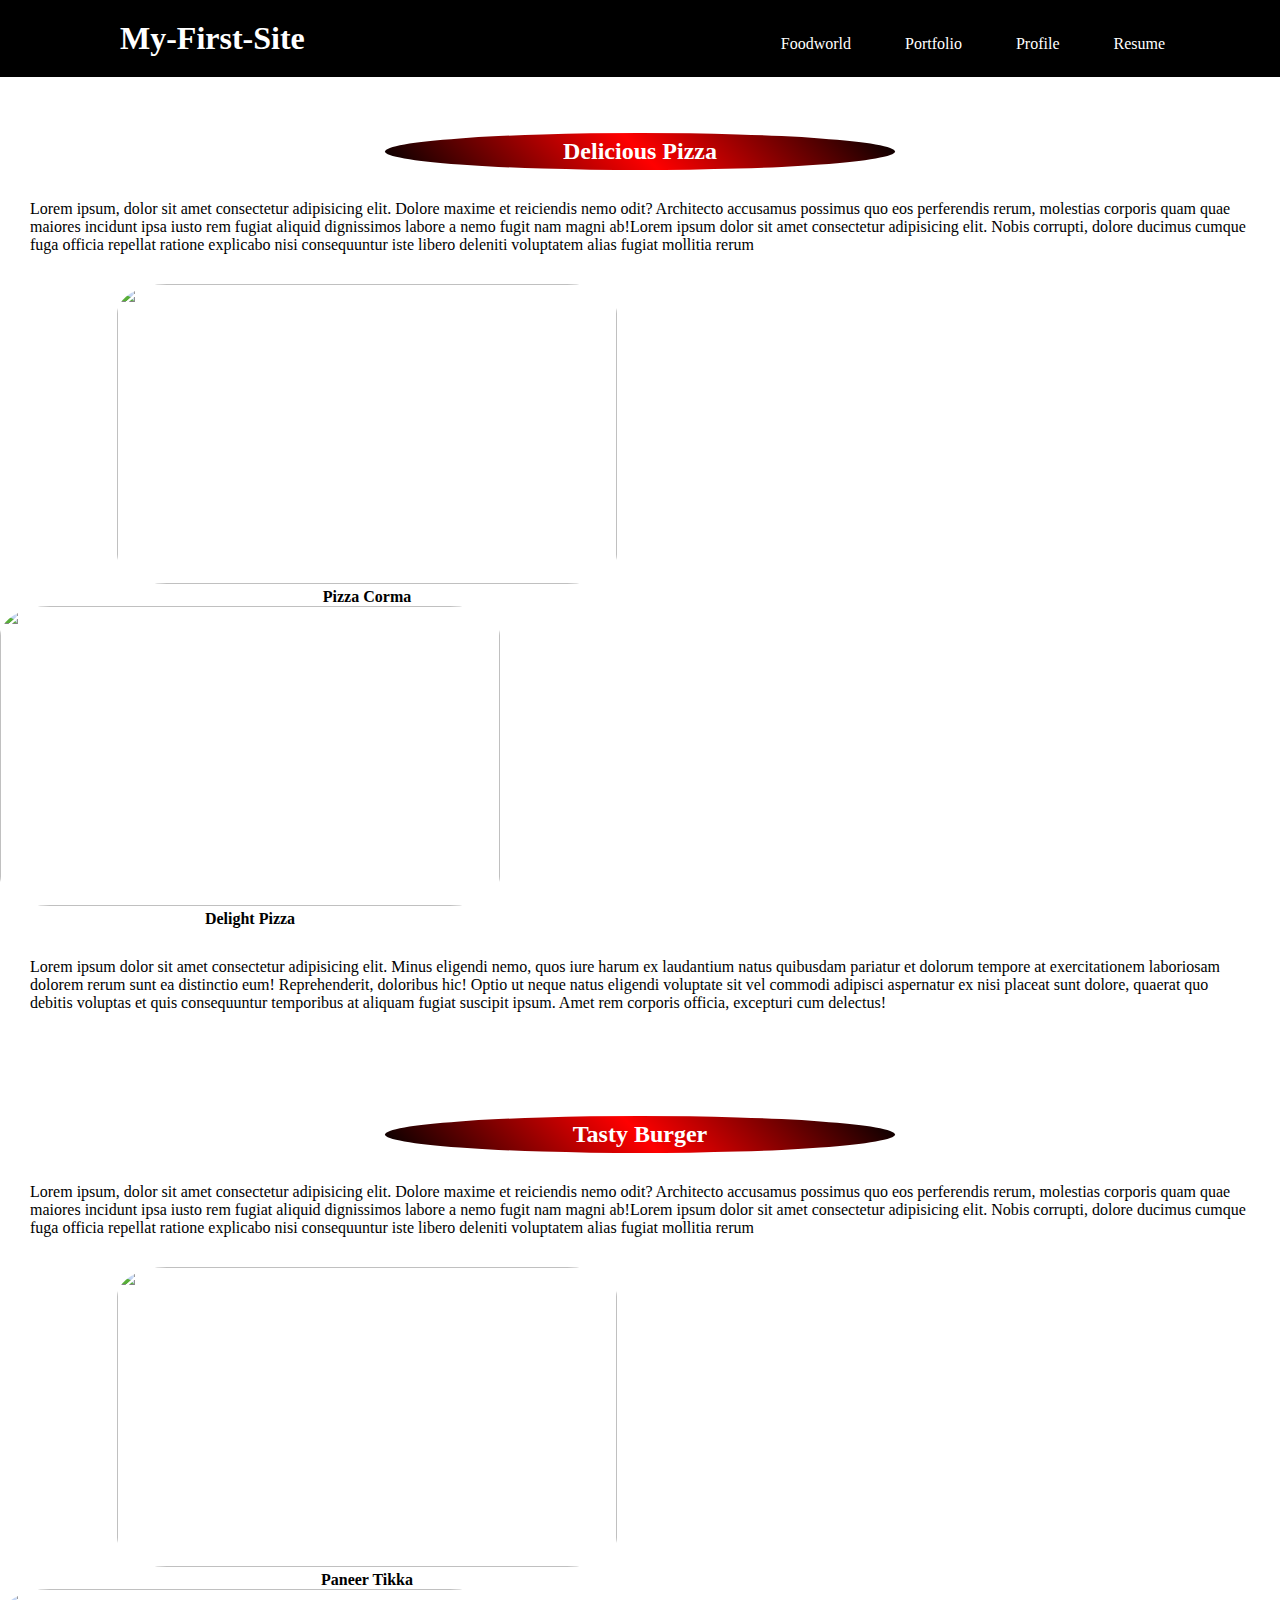
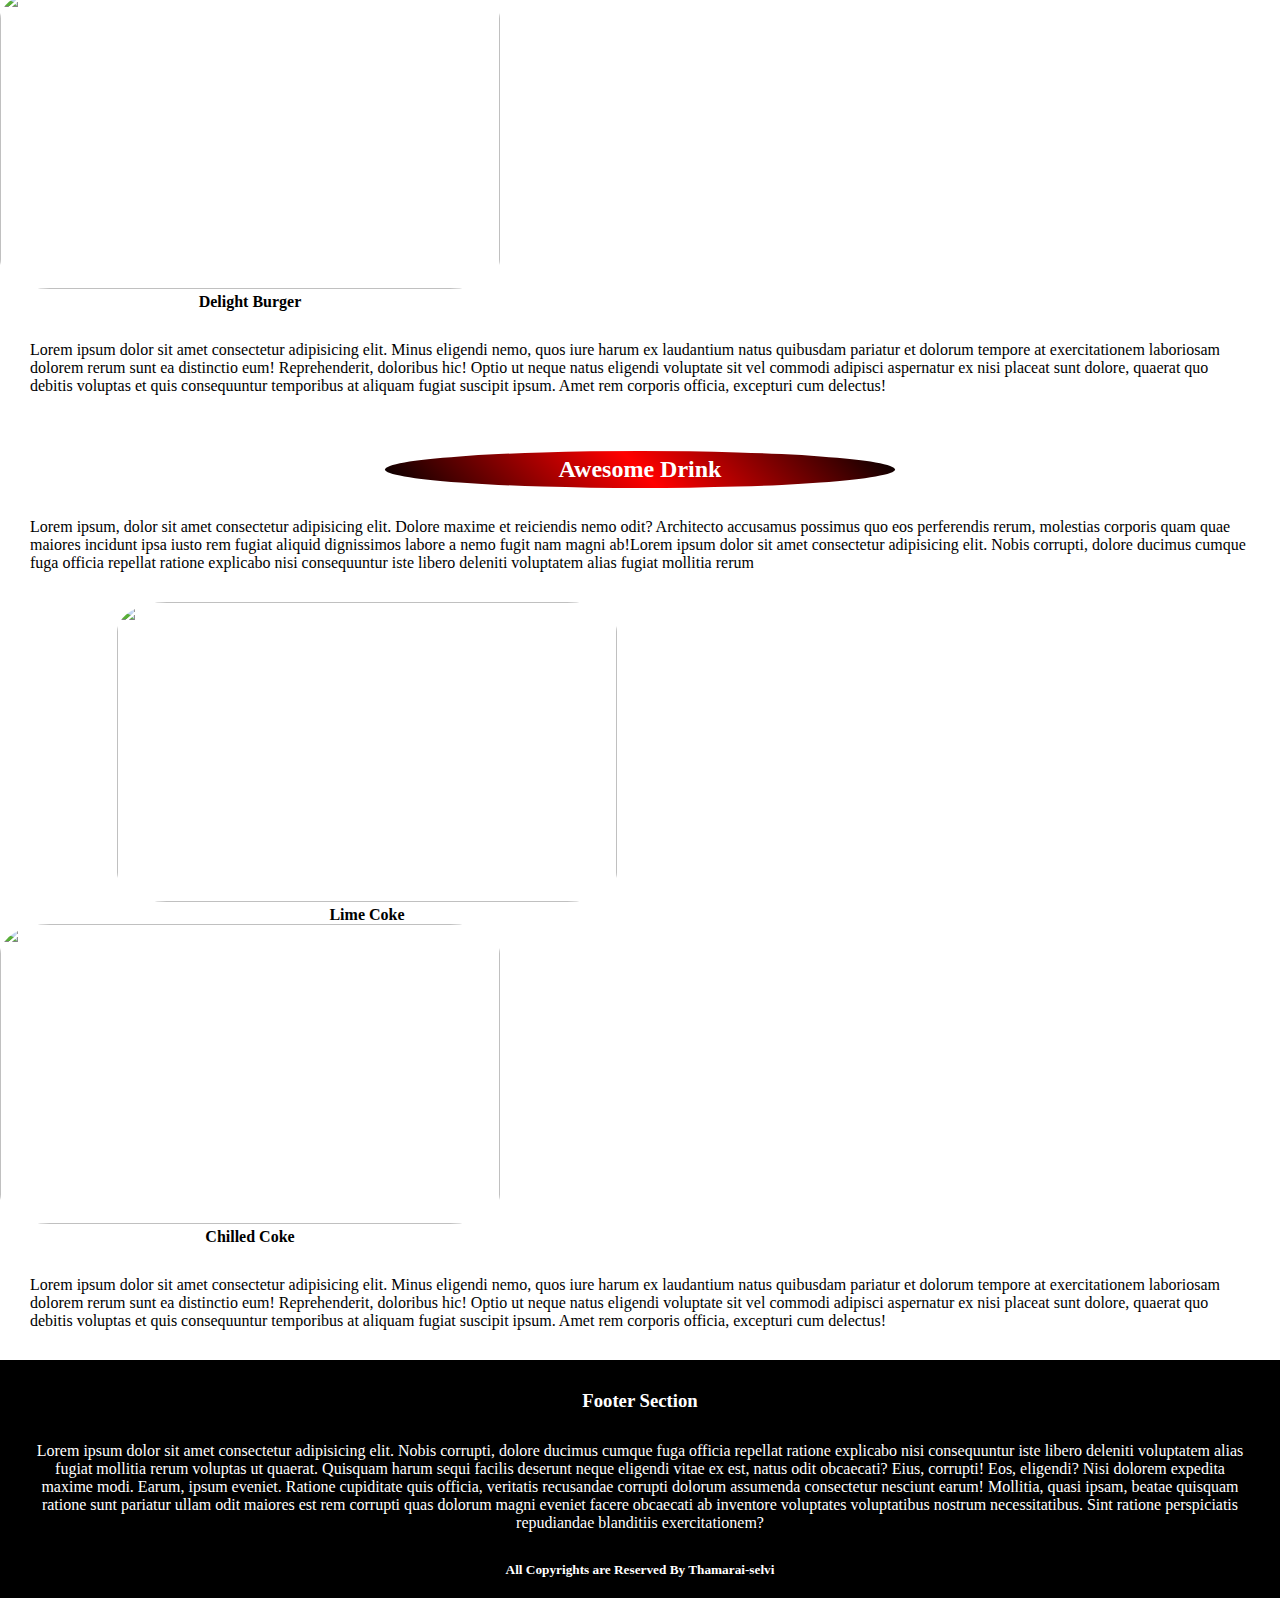
==== index.html @ 5b7304d4 "modified title" ====
<!DOCTYPE html>
<html>
<head>

    <title>Pizza website</title>

    <link rel="stylesheet" href="style.css">
</head>

<body class="home">
    <nav>
        <div class="menu">
            <h1>My-First-Site</h1>
            <ul>
                <a href="index.html">
                    <li>Foodworld</li>
                </a>
                <a href="portfolio.html">
                    <li>Portfolio</li>
                </a>
                <a href="profie.html">
                    <li>Profile</li>
                </a>
                <a href="Resume.html">
                    <li>Resume</li>
                </a>
            </ul>
        </div>
    </nav>
    <div class="pizza">
        <h2>Delicious Pizza</h2>
        <p>
            Lorem ipsum, dolor sit amet consectetur adipisicing elit. Dolore maxime et reiciendis
            nemo odit? Architecto accusamus possimus quo eos perferendis rerum,
            molestias corporis quam quae maiores incidunt ipsa iusto rem fugiat aliquid dignissimos labore a nemo fugit
            nam magni
            ab!Lorem ipsum dolor sit amet consectetur adipisicing elit. Nobis corrupti, dolore ducimus cumque
            fuga officia repellat ratione explicabo nisi
            consequuntur iste libero deleniti voluptatem alias fugiat mollitia rerum
        </p>
        <div class="image1">
            <div>
                <img src="https://upload.wikimedia.org/wikipedia/commons/9/91/Pizza-3007395.jpg" height="300"
                    width="500" style="border-radius: 10%;" />
                <h4>Pizza Corma</h4>
            </div>
            <div class="img2">
                <img src="https://img.freepik.com/free-photo/freshly-italian-pizza-with-mozzarella-cheese-slice-generative-ai_188544-12347.jpg"
                    height="300" width="500" style="border-radius: 10%;" />
                <h4>Delight Pizza
                </h4>

            </div>

        </div>
        <div class="phar">
            <p>Lorem ipsum dolor sit amet consectetur adipisicing elit. Minus eligendi nemo, quos iure harum ex
                laudantium natus quibusdam pariatur et dolorum tempore at exercitationem laboriosam dolorem rerum sunt
                ea distinctio eum! Reprehenderit, doloribus hic! Optio ut neque natus eligendi voluptate sit vel commodi
                adipisci aspernatur ex nisi placeat sunt dolore, quaerat quo debitis voluptas et quis consequuntur
                temporibus at aliquam fugiat suscipit ipsum. Amet rem corporis officia, excepturi cum delectus!</p>
        </div>

        <div class="Burger">
            <h2>Tasty Burger</h2>
            <p>
                Lorem ipsum, dolor sit amet consectetur adipisicing elit. Dolore maxime et reiciendis
                nemo odit? Architecto accusamus possimus quo eos perferendis rerum,
                molestias corporis quam quae maiores incidunt ipsa iusto rem fugiat aliquid dignissimos labore a nemo
                fugit nam magni
                ab!Lorem ipsum dolor sit amet consectetur adipisicing elit. Nobis corrupti, dolore ducimus cumque
                fuga officia repellat ratione explicabo nisi
                consequuntur iste libero deleniti voluptatem alias fugiat mollitia rerum
            </p>
            <div class="image1">
                <div>
                    <img src="https://pipingpotcurry.com/wp-content/uploads/2022/09/Hariyali-Green-Paneer-Tikka-Piping-Pot-Curry.jpg"
                        height="300" width="500" style="border-radius: 10%;" />
                    <h4>Paneer Tikka</h4>
                </div>
                <div class="img2">
                    <img src="https://img.freepik.com/premium-photo/burger-sandwich-with-smokey-background_234209-667.jpg"
                        height="300" width="500" style="border-radius: 10%;" />
                    <h4>Delight Burger
                    </h4>
                </div>

                <p>Lorem ipsum dolor sit amet consectetur adipisicing elit. Minus eligendi nemo, quos iure harum ex
                    laudantium natus quibusdam pariatur et dolorum tempore at exercitationem laboriosam dolorem rerum
                    sunt ea distinctio eum! Reprehenderit, doloribus hic! Optio ut neque natus eligendi voluptate sit
                    vel commodi adipisci aspernatur ex nisi placeat sunt dolore, quaerat quo debitis voluptas et quis
                    consequuntur temporibus at aliquam fugiat suscipit ipsum. Amet rem corporis officia, excepturi cum
                    delectus!</p>



            </div>

        </div>
        <div class="drink">
            <h2>Awesome Drink</h2>
            <p>
                Lorem ipsum, dolor sit amet consectetur adipisicing elit. Dolore maxime et reiciendis
                nemo odit? Architecto accusamus possimus quo eos perferendis rerum,
                molestias corporis quam quae maiores incidunt ipsa iusto rem fugiat aliquid dignissimos labore a nemo
                fugit nam magni
                ab!Lorem ipsum dolor sit amet consectetur adipisicing elit. Nobis corrupti, dolore ducimus cumque
                fuga officia repellat ratione explicabo nisi
                consequuntur iste libero deleniti voluptatem alias fugiat mollitia rerum
            </p>
            <div class="image1">
                <div>
                    <img src="https://www.artofdrink.com/wp-content/uploads/2016/02/rum-coke-coca-cola-cuba-libre.jpg"
                        height="300" width="500" style="border-radius: 10%;" />
                    <h4>Lime Coke</h4>
                </div>
                <div class="img2">
                    <img src="https://imageio.forbes.com/specials-images/imageserve/5e5899b2765d4500072d6220/Can-of-Coca-Cola-on-ice/960x0.jpg?format=jpg&width=960"
                        height="300" width="500" style="border-radius: 10%;" />
                    <h4>Chilled Coke
                    </h4>

                </div>
                <p>Lorem ipsum dolor sit amet consectetur adipisicing elit. Minus eligendi nemo, quos iure harum ex
                    laudantium natus quibusdam pariatur et dolorum tempore at exercitationem laboriosam dolorem rerum
                    sunt ea distinctio eum! Reprehenderit, doloribus hic! Optio ut neque natus eligendi voluptate sit
                    vel commodi adipisci aspernatur ex nisi placeat sunt dolore, quaerat quo debitis voluptas et quis
                    consequuntur temporibus at aliquam fugiat suscipit ipsum. Amet rem corporis officia, excepturi cum
                    delectus!</p>


            </div>
        </div>
        <footer class="footer">

            <h3>Footer Section</h3>
            <p>Lorem ipsum dolor sit amet consectetur adipisicing elit. Nobis corrupti, dolore ducimus cumque fuga
                officia repellat ratione explicabo nisi consequuntur iste libero deleniti voluptatem alias fugiat
                mollitia rerum voluptas ut quaerat. Quisquam harum sequi facilis deserunt neque eligendi vitae ex est,
                natus odit obcaecati? Eius, corrupti! Eos, eligendi? Nisi dolorem expedita maxime modi. Earum, ipsum
                eveniet. Ratione cupiditate quis officia, veritatis recusandae corrupti dolorum assumenda consectetur
                nesciunt earum! Mollitia, quasi ipsam, beatae quisquam ratione sunt pariatur ullam odit maiores est rem
                corrupti quas dolorum magni eveniet facere obcaecati ab inventore voluptates voluptatibus nostrum
                necessitatibus. Sint ratione perspiciatis repudiandae blanditiis exercitationem?</p>
            <h5>All Copyrights are Reserved By Thamarai-selvi</h5>

        </footer>

    </div>
</body>

</html>
---- style.css ----
* {
  margin: 0;
}
a {
  text-decoration: none;
  color: white;
}
nav {
  background-color: black;
  color: white;
  padding: 20px;
}
.menu h1,
.menu li,
.menu ul {
  display: inline;
}
.menu ul {
  margin-left: 30%;
}
.menu ul,
.menu li {
  padding-left: 50px;
}
nav h1 {
  font-size: 2rem;
  font-weight: bold;
  padding-left: 100px;
  text-align: center;
}
.home h2 {
  color: white;
  background: linear-gradient(45deg, black, red, black);
  width: 500px;
  border-radius: 50%;
  text-align: center;
  padding: 5px;
  margin: auto;
  margin-top: 56px;
}
.pizza p {
  margin-top: 6px;
  margin: 30px;
}

.image1 h4 {
  margin: 0;
  text-align: center;
}
.image1 {
  padding-left: 117px;
}

.image1 div {
  display: inline-block;
  height: 100;
  width: 100;
  padding-right: 90px;
}
.img2 div {
  text-align: right;
}
.phar {
  margin: 20px;
  margin-top: -50px;
}
div {
  display: inline;
}
.footer {
  padding-top: 30px;
  width: 100%;
  text-align: center;
  color: white;
  background-color: black;
  padding-bottom: 20px;

}
.table2 {
  margin-top: -200px;
}
.main {
  padding: 50px;
  margin: 50;
  display: block !important;
}
#card {
  padding: 15px;
  width: 270px;
  height: 400px;
  text-align: center;
  border-radius: 20px;
  margin: 50px auto;
  box-shadow: 0 0 10px black;
  display: block !important;
}
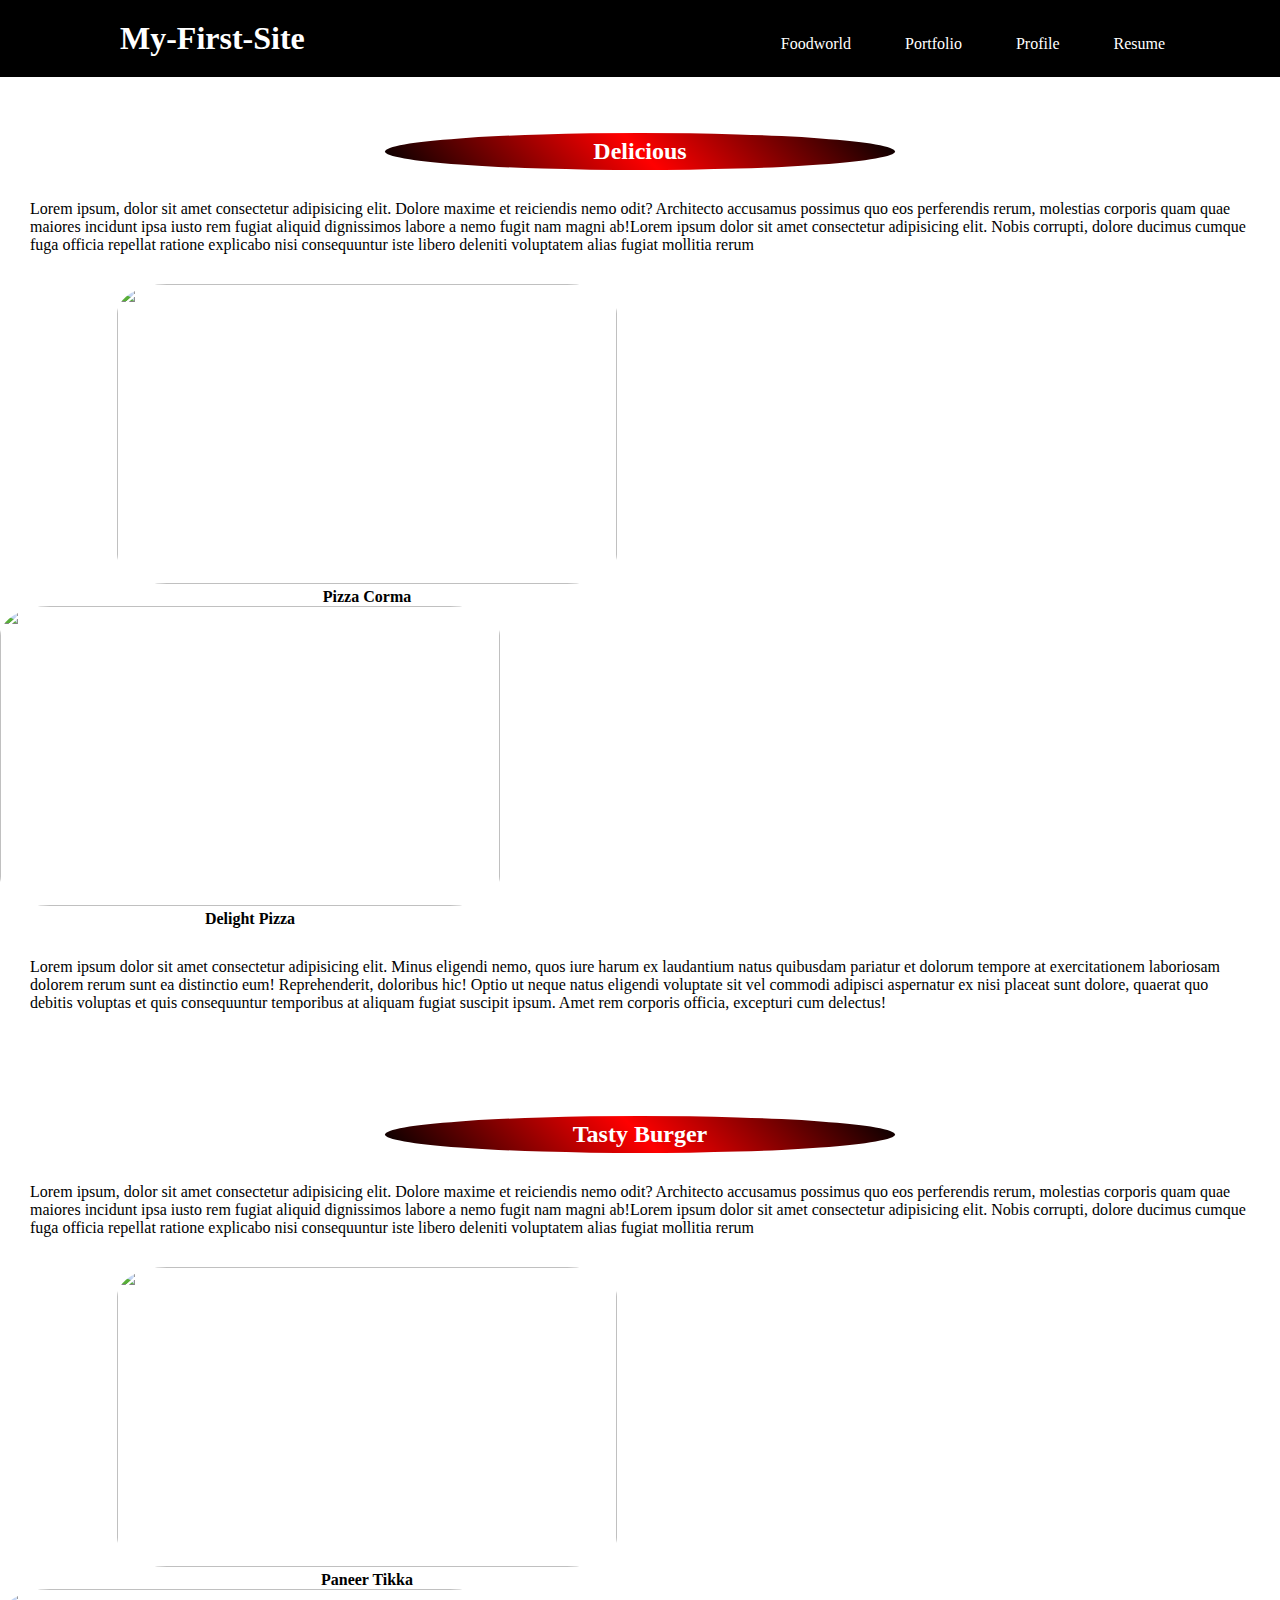
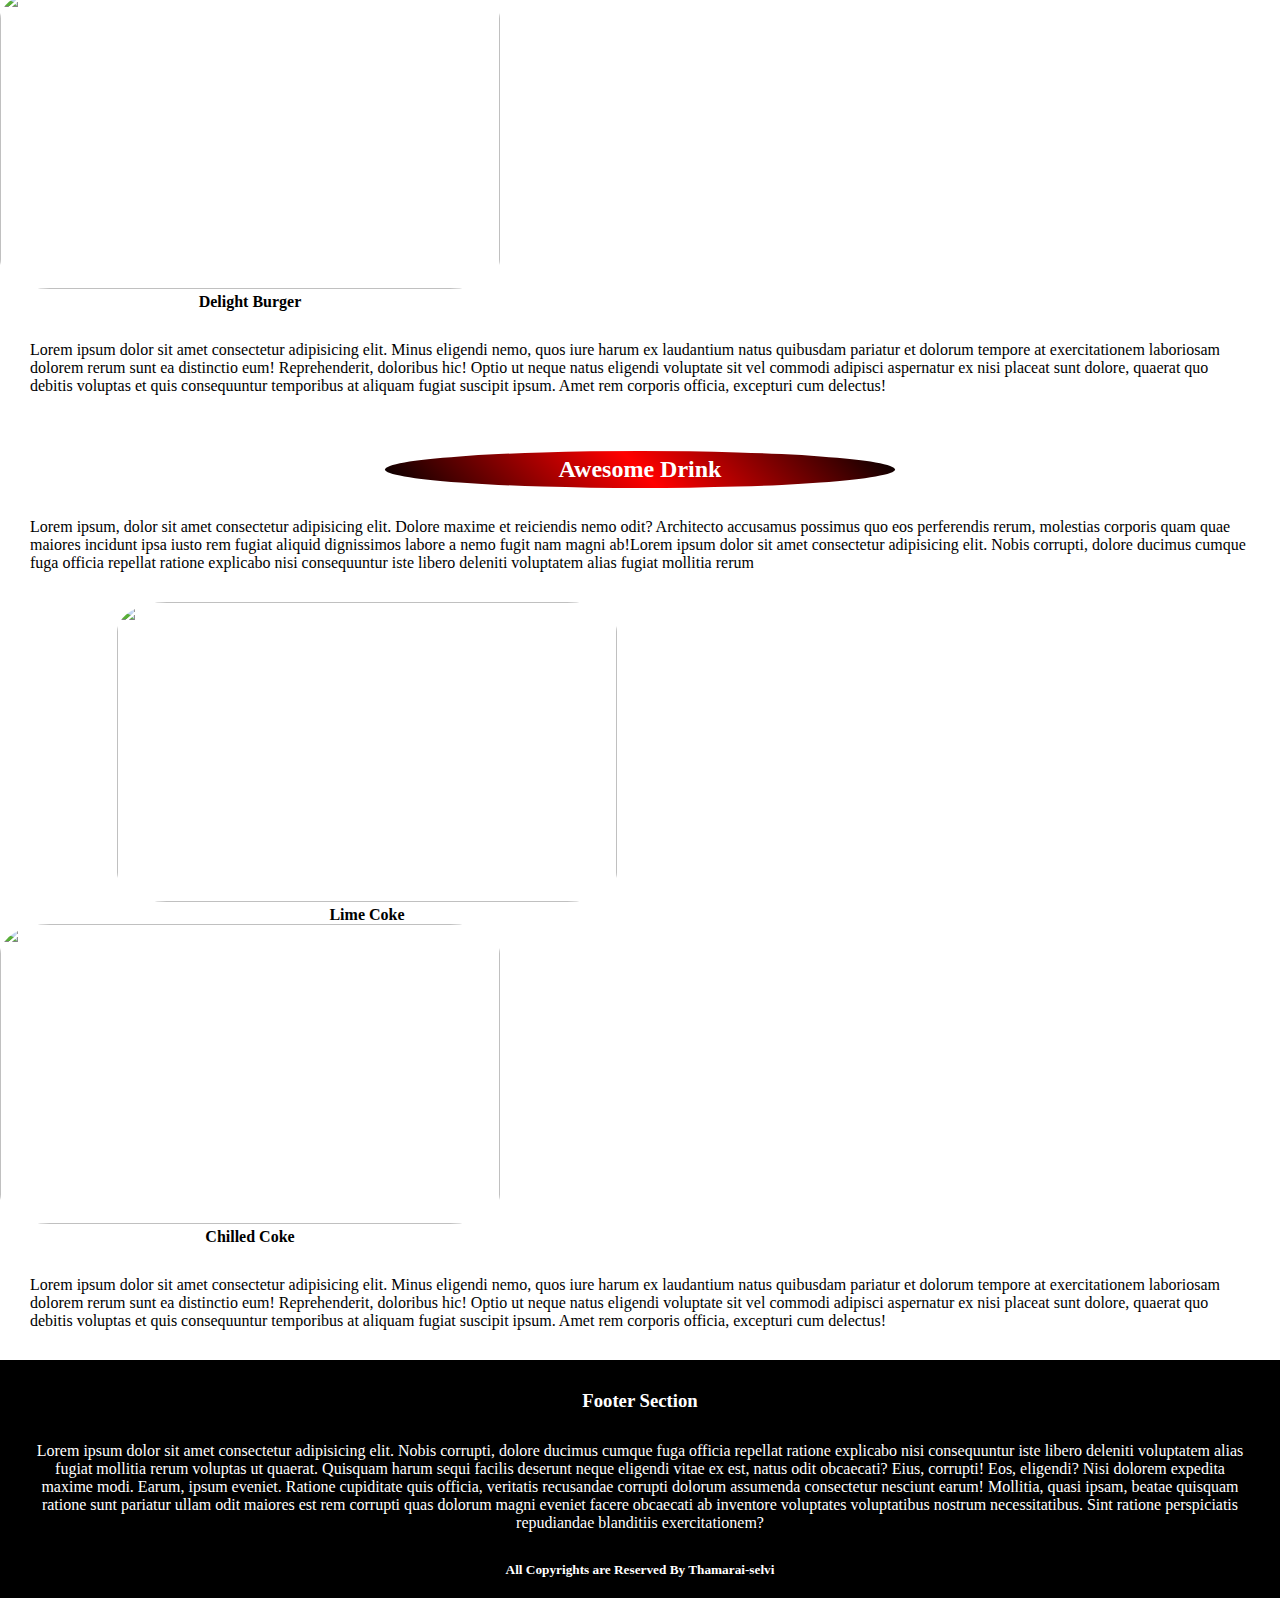
==== commit 9acaea4b: "Merge aa6cb4ea21661f6714487c78b3747628cdc6d328 into 15704ced281d9a3498f197234dc1179e624d713b" ====
--- a/index.html
+++ b/index.html
@@ -2,7 +2,7 @@
 <html>
 <head>
 
-    <title>Pizza website</title>
+    <title>Pizza Shop</title>
 
     <link rel="stylesheet" href="style.css">
 </head>
@@ -28,7 +28,7 @@
         </div>
     </nav>
     <div class="pizza">
-        <h2>Delicious Pizza</h2>
+        <h2>Delicious</h2>
         <p>
             Lorem ipsum, dolor sit amet consectetur adipisicing elit. Dolore maxime et reiciendis
             nemo odit? Architecto accusamus possimus quo eos perferendis rerum,
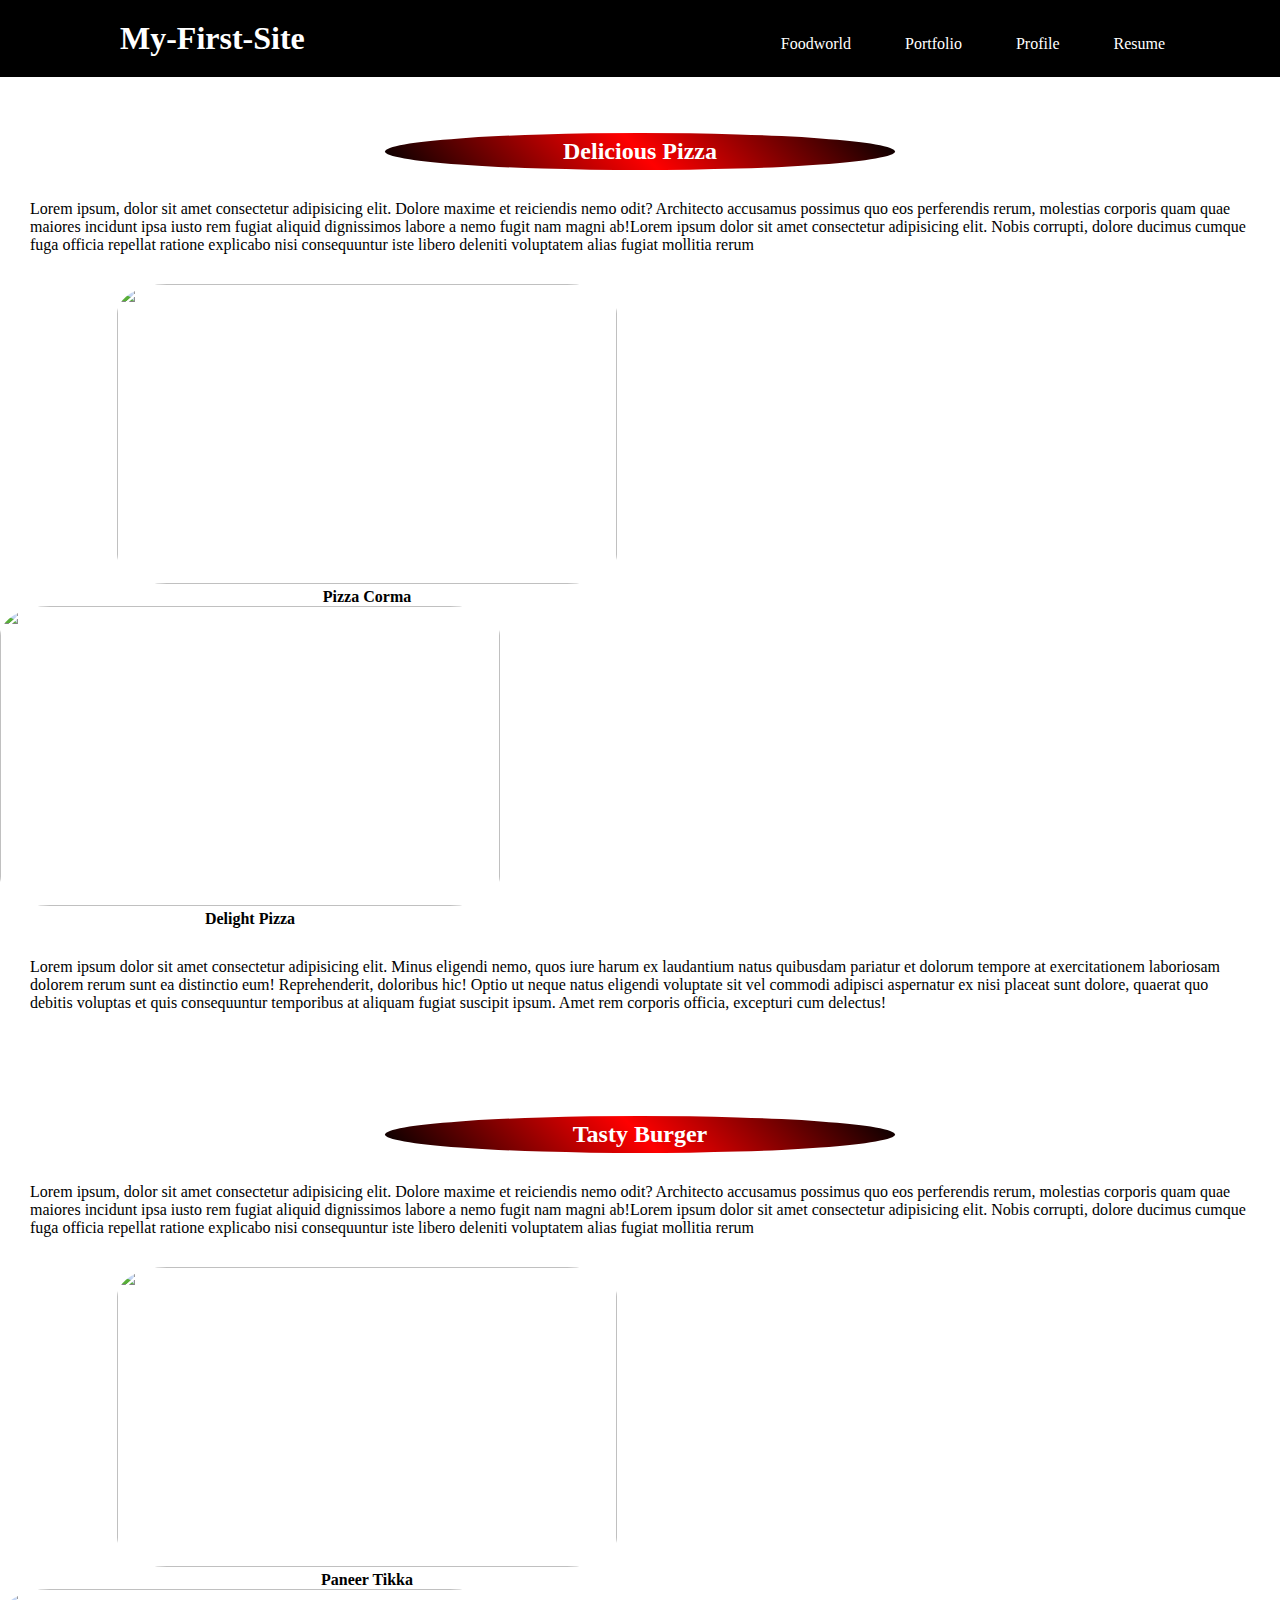
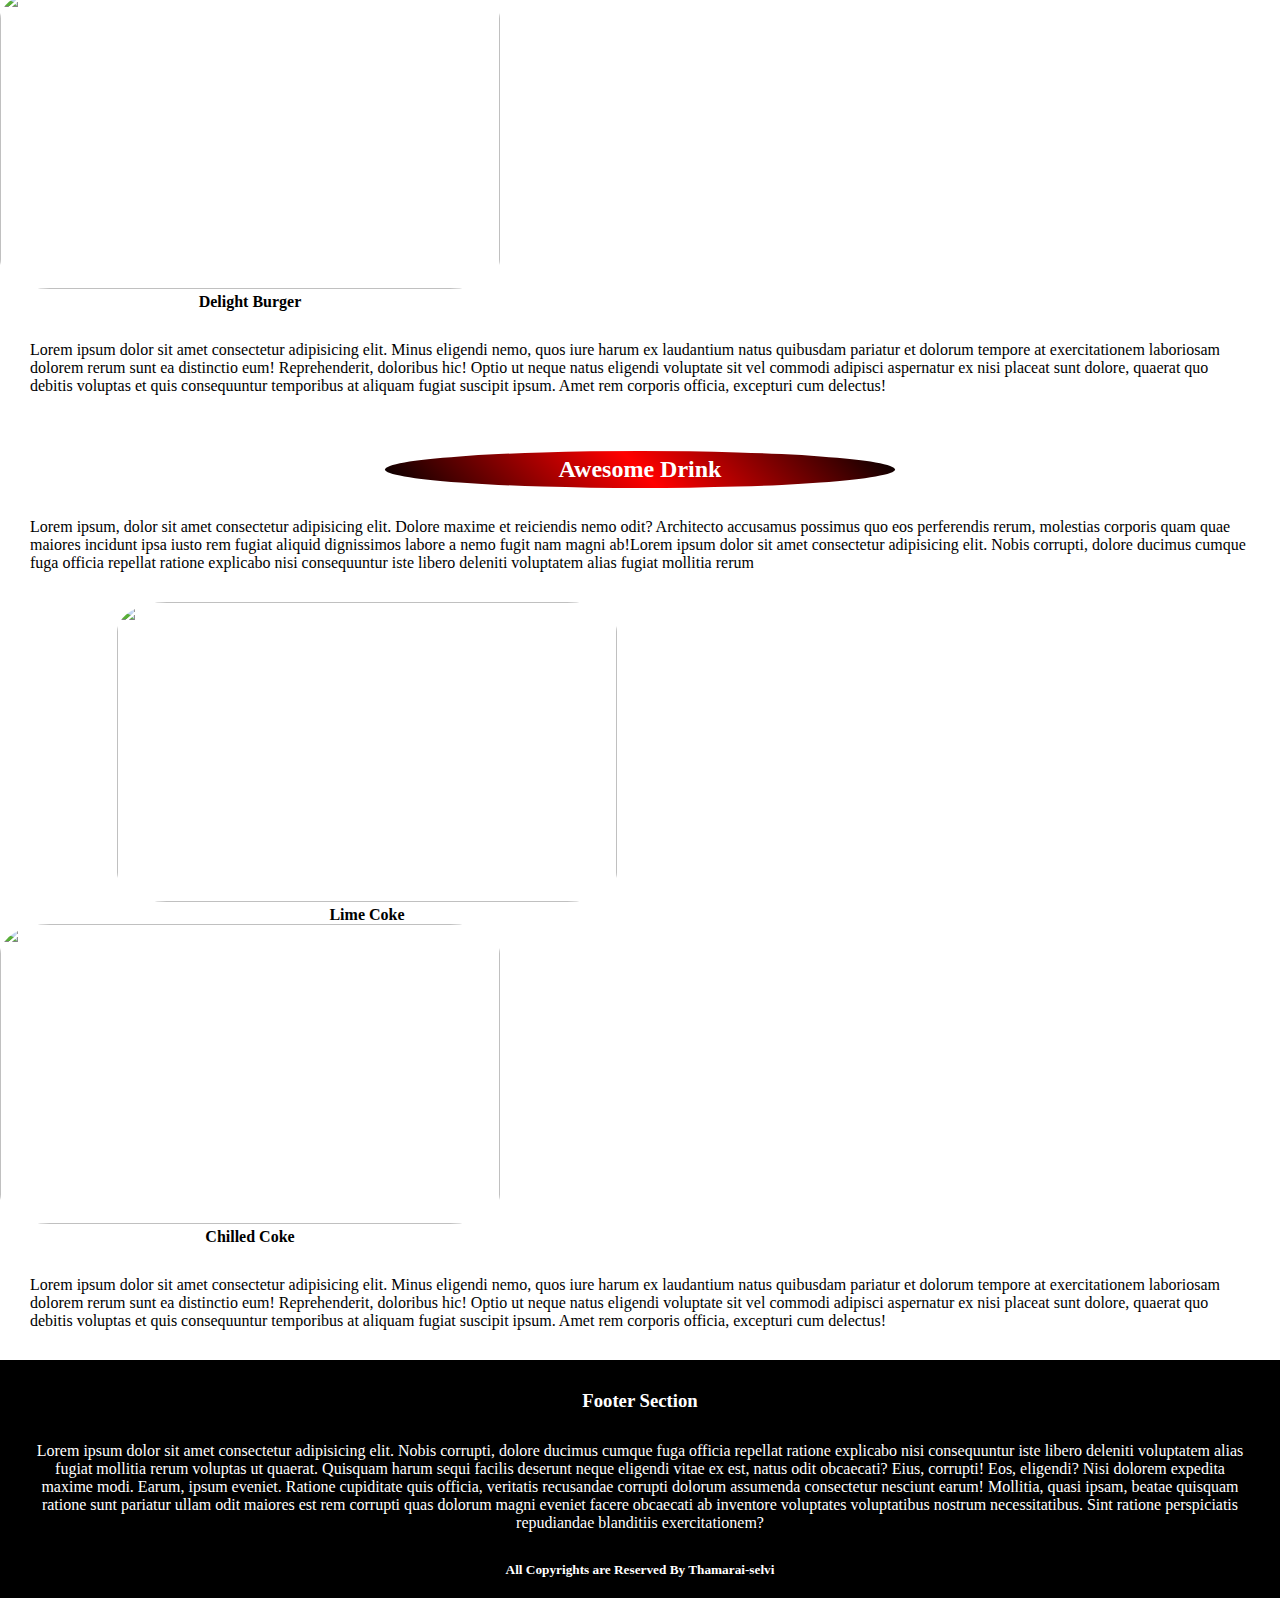
==== commit 624ce770: "title_name" ====
--- a/index.html
+++ b/index.html
@@ -2,7 +2,7 @@
 <html>
 <head>
 
-    <title>Pizza Shop</title>
+    <title>Pizza Hut</title>
 
     <link rel="stylesheet" href="style.css">
 </head>
@@ -28,7 +28,7 @@
         </div>
     </nav>
     <div class="pizza">
-        <h2>Delicious</h2>
+        <h2>Delicious Pizza</h2>
         <p>
             Lorem ipsum, dolor sit amet consectetur adipisicing elit. Dolore maxime et reiciendis
             nemo odit? Architecto accusamus possimus quo eos perferendis rerum,
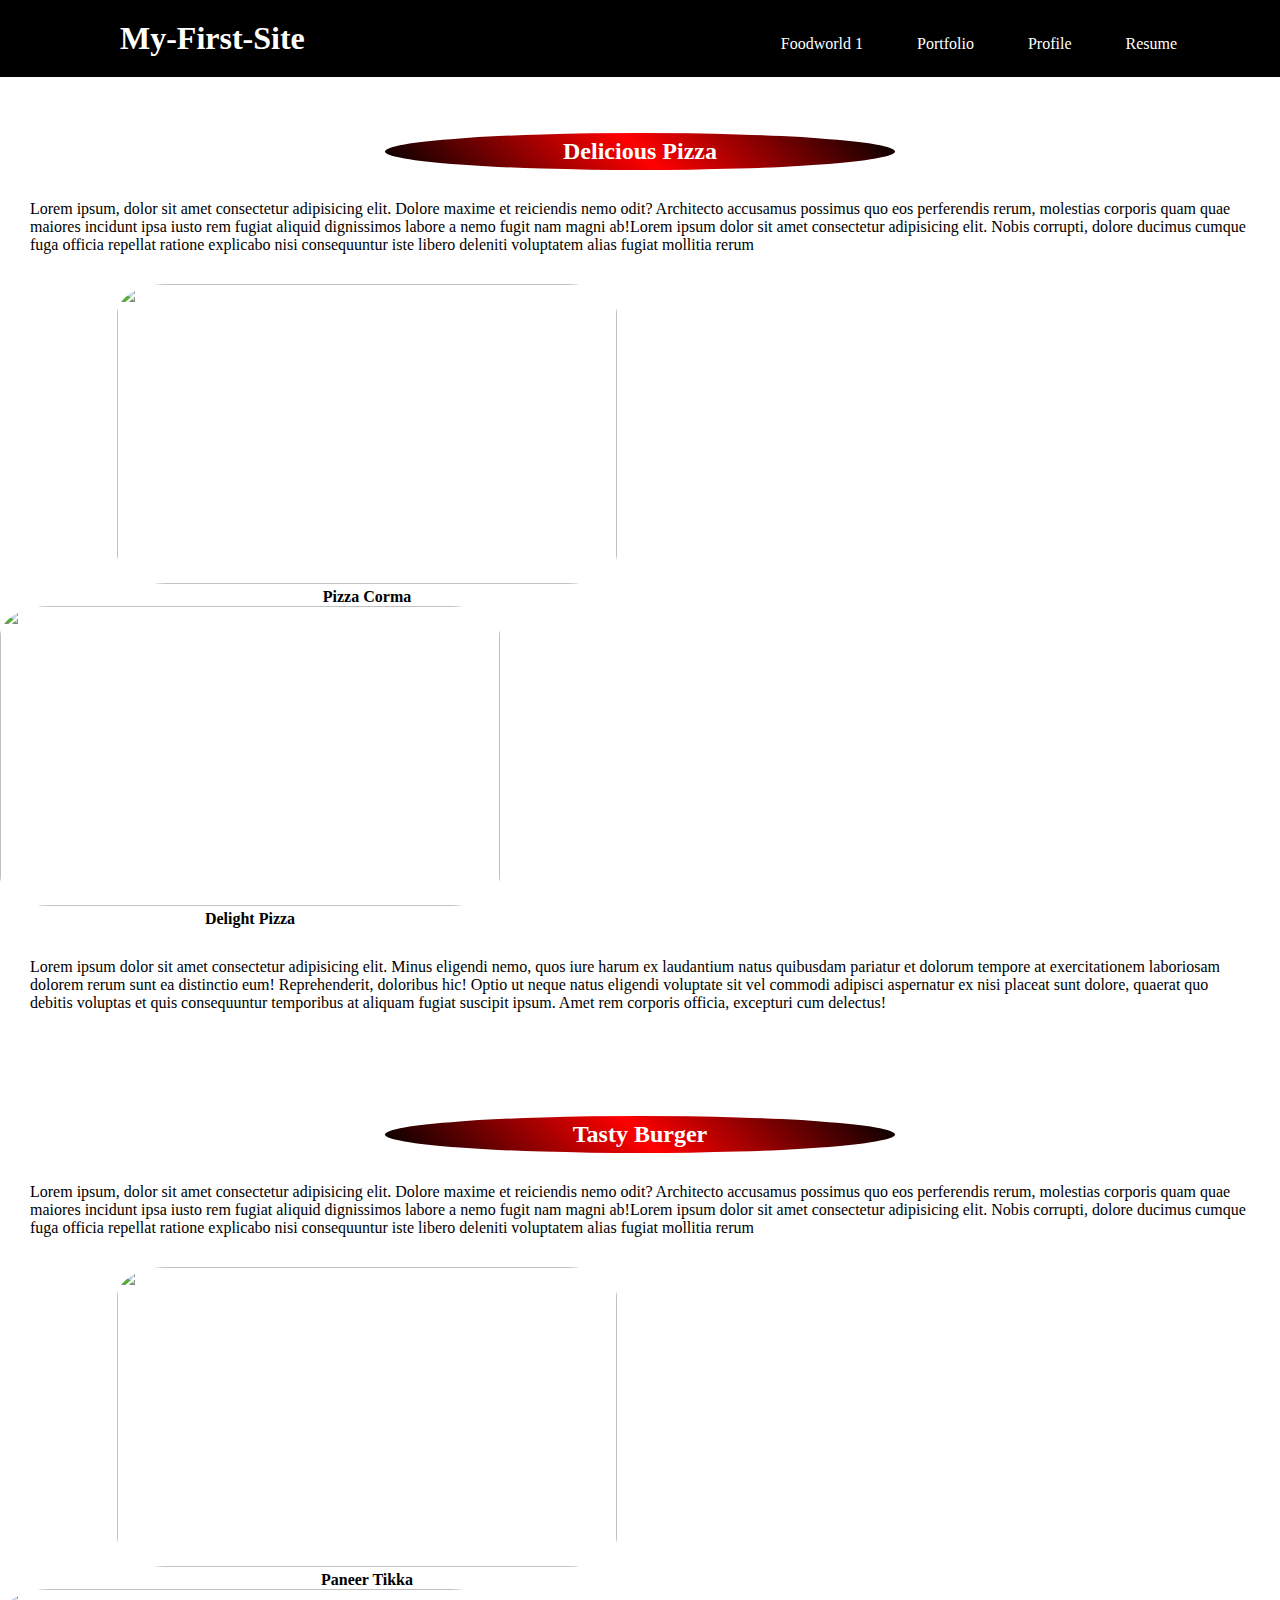
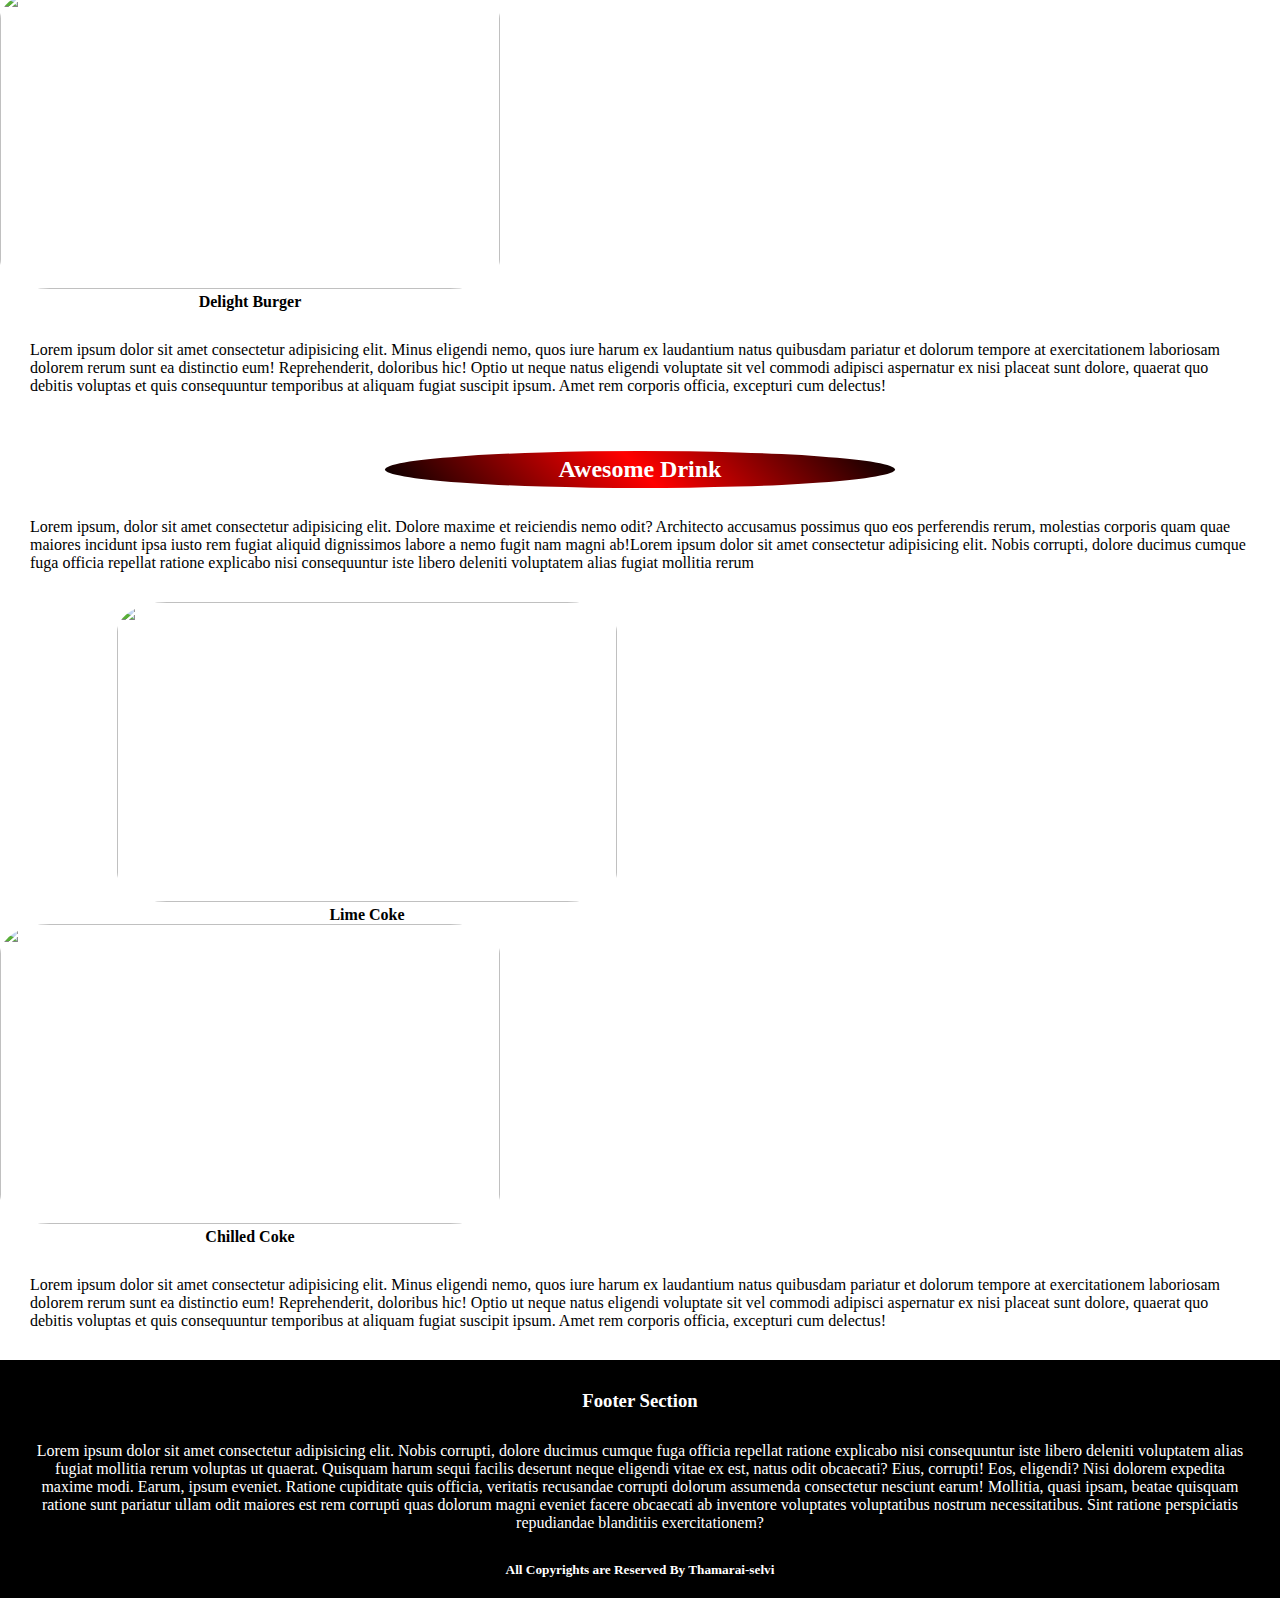
==== commit 30471a1e: "Merge e745a818ece371009ad3263752684c492aa4ea71 into d61c8fb3e216af9353c89c6f09d72923515c2094" ====
--- a/index.html
+++ b/index.html
@@ -2,7 +2,7 @@
 <html>
 <head>
 
-    <title>Pizza Hut</title>
+    <title>Pizza Shop</title>
 
     <link rel="stylesheet" href="style.css">
 </head>
@@ -13,7 +13,7 @@
             <h1>My-First-Site</h1>
             <ul>
                 <a href="index.html">
-                    <li>Foodworld</li>
+                    <li>Foodworld 1</li>
                 </a>
                 <a href="portfolio.html">
                     <li>Portfolio</li>
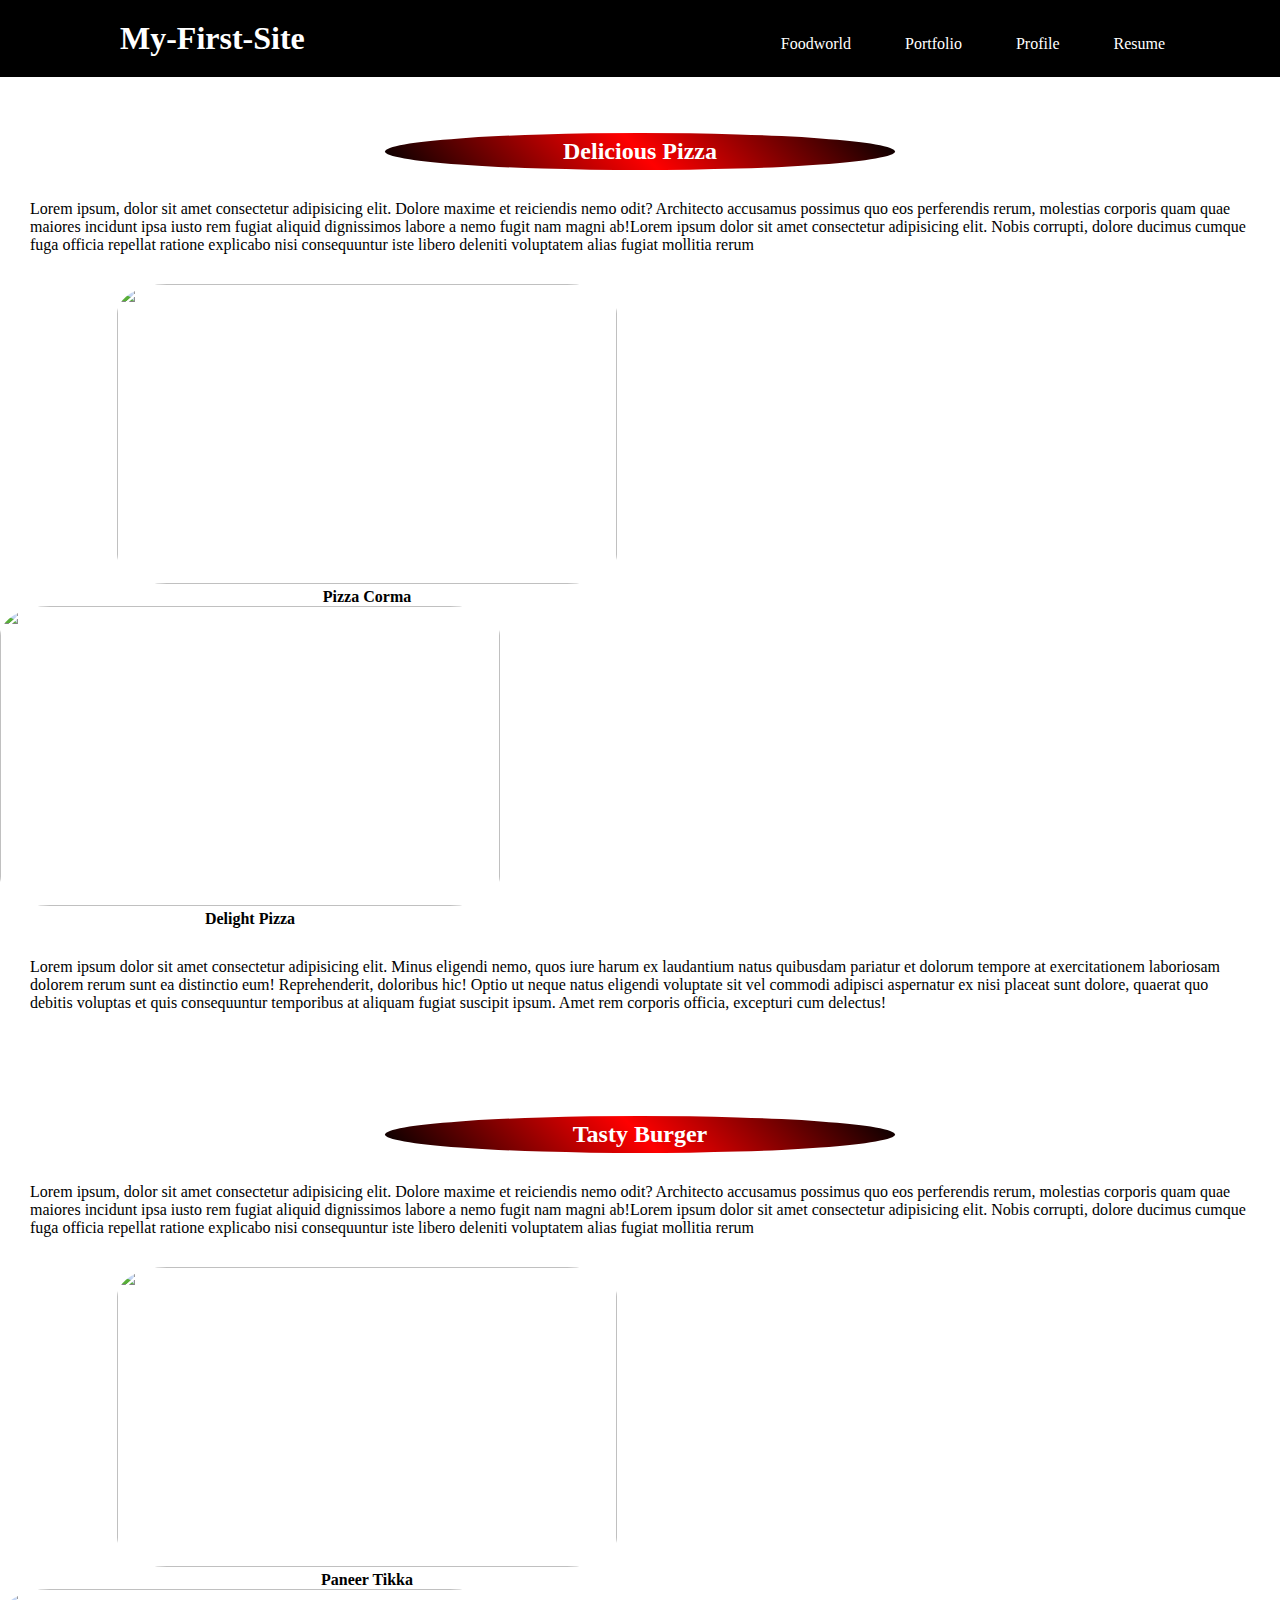
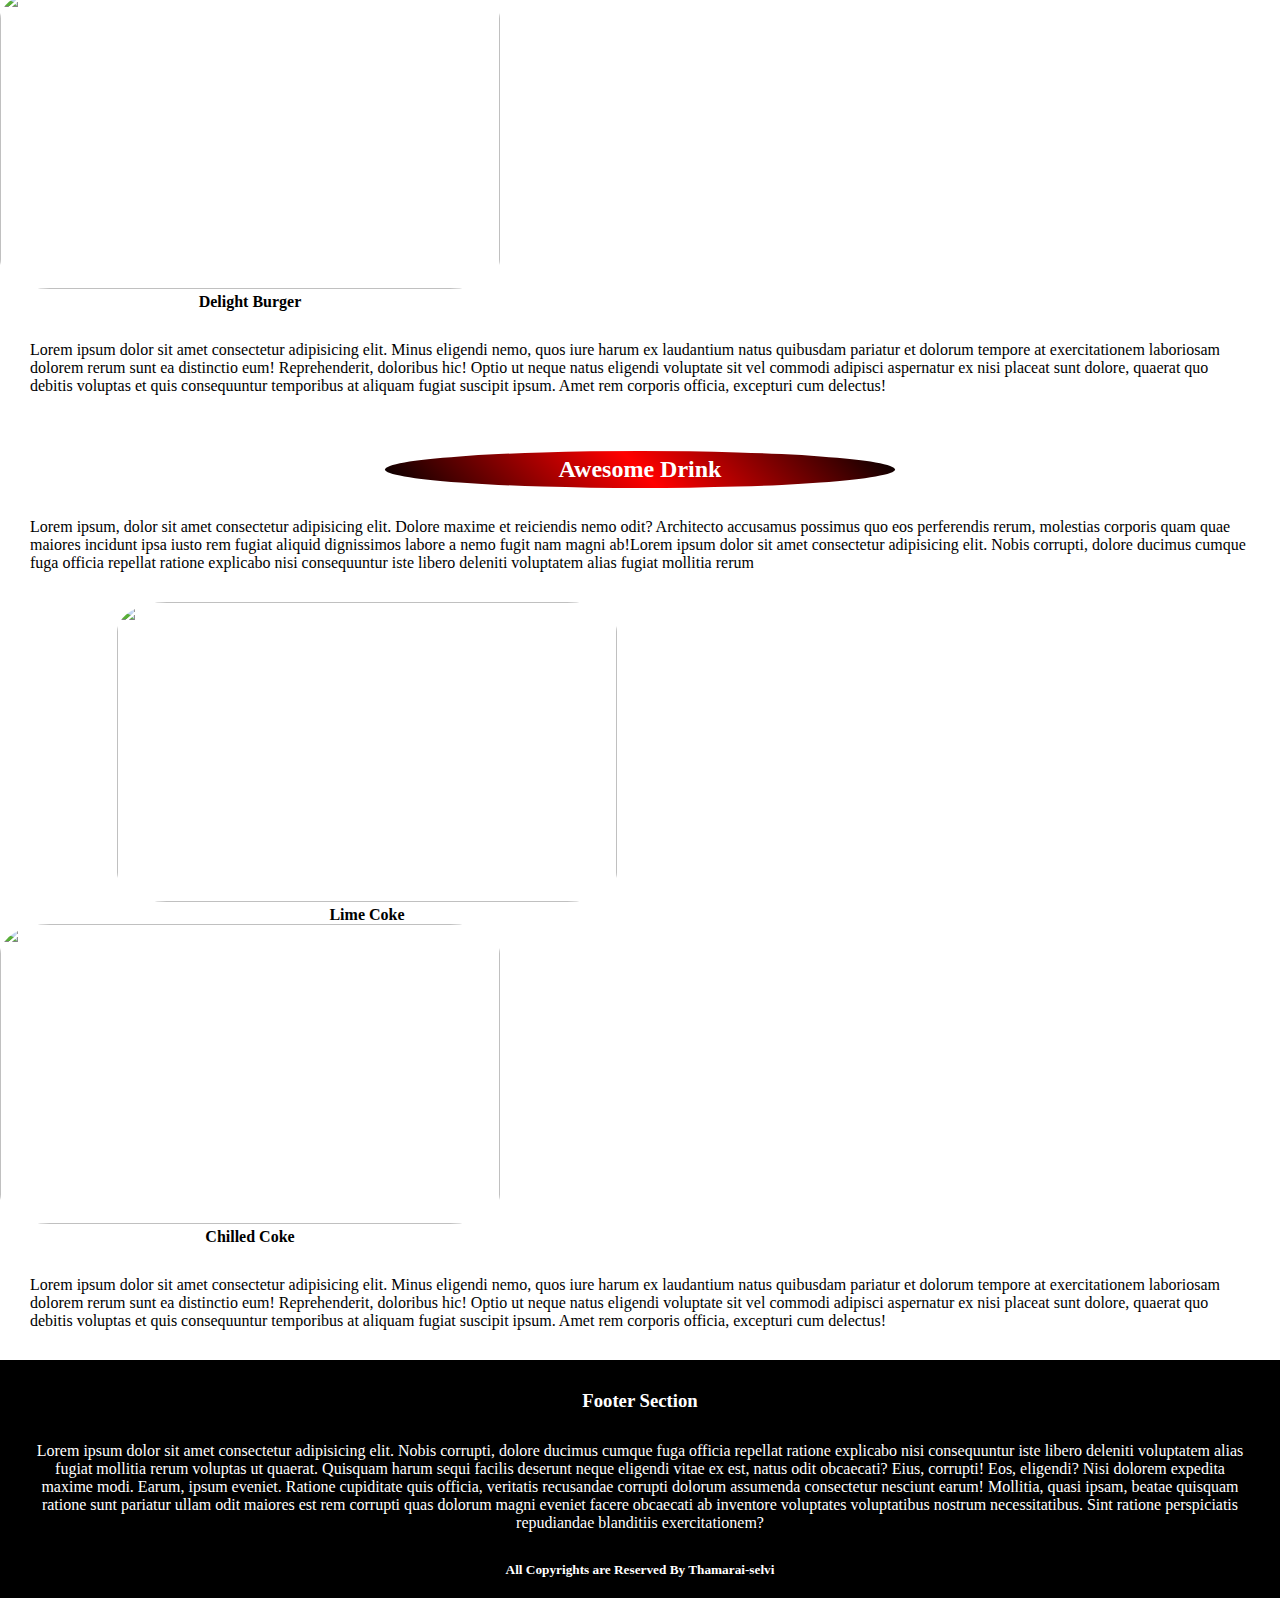
==== commit 31c61a85: "Merge pull request #18 from ThamaraiselviRajamanickam/saniya_branch1" ====
--- a/index.html
+++ b/index.html
@@ -2,7 +2,7 @@
 <html>
 <head>
 
-    <title>Pizza Shop</title>
+    <title>Pizza Hut</title>
 
     <link rel="stylesheet" href="style.css">
 </head>
@@ -13,7 +13,7 @@
             <h1>My-First-Site</h1>
             <ul>
                 <a href="index.html">
-                    <li>Foodworld 1</li>
+                    <li>Foodworld</li>
                 </a>
                 <a href="portfolio.html">
                     <li>Portfolio</li>
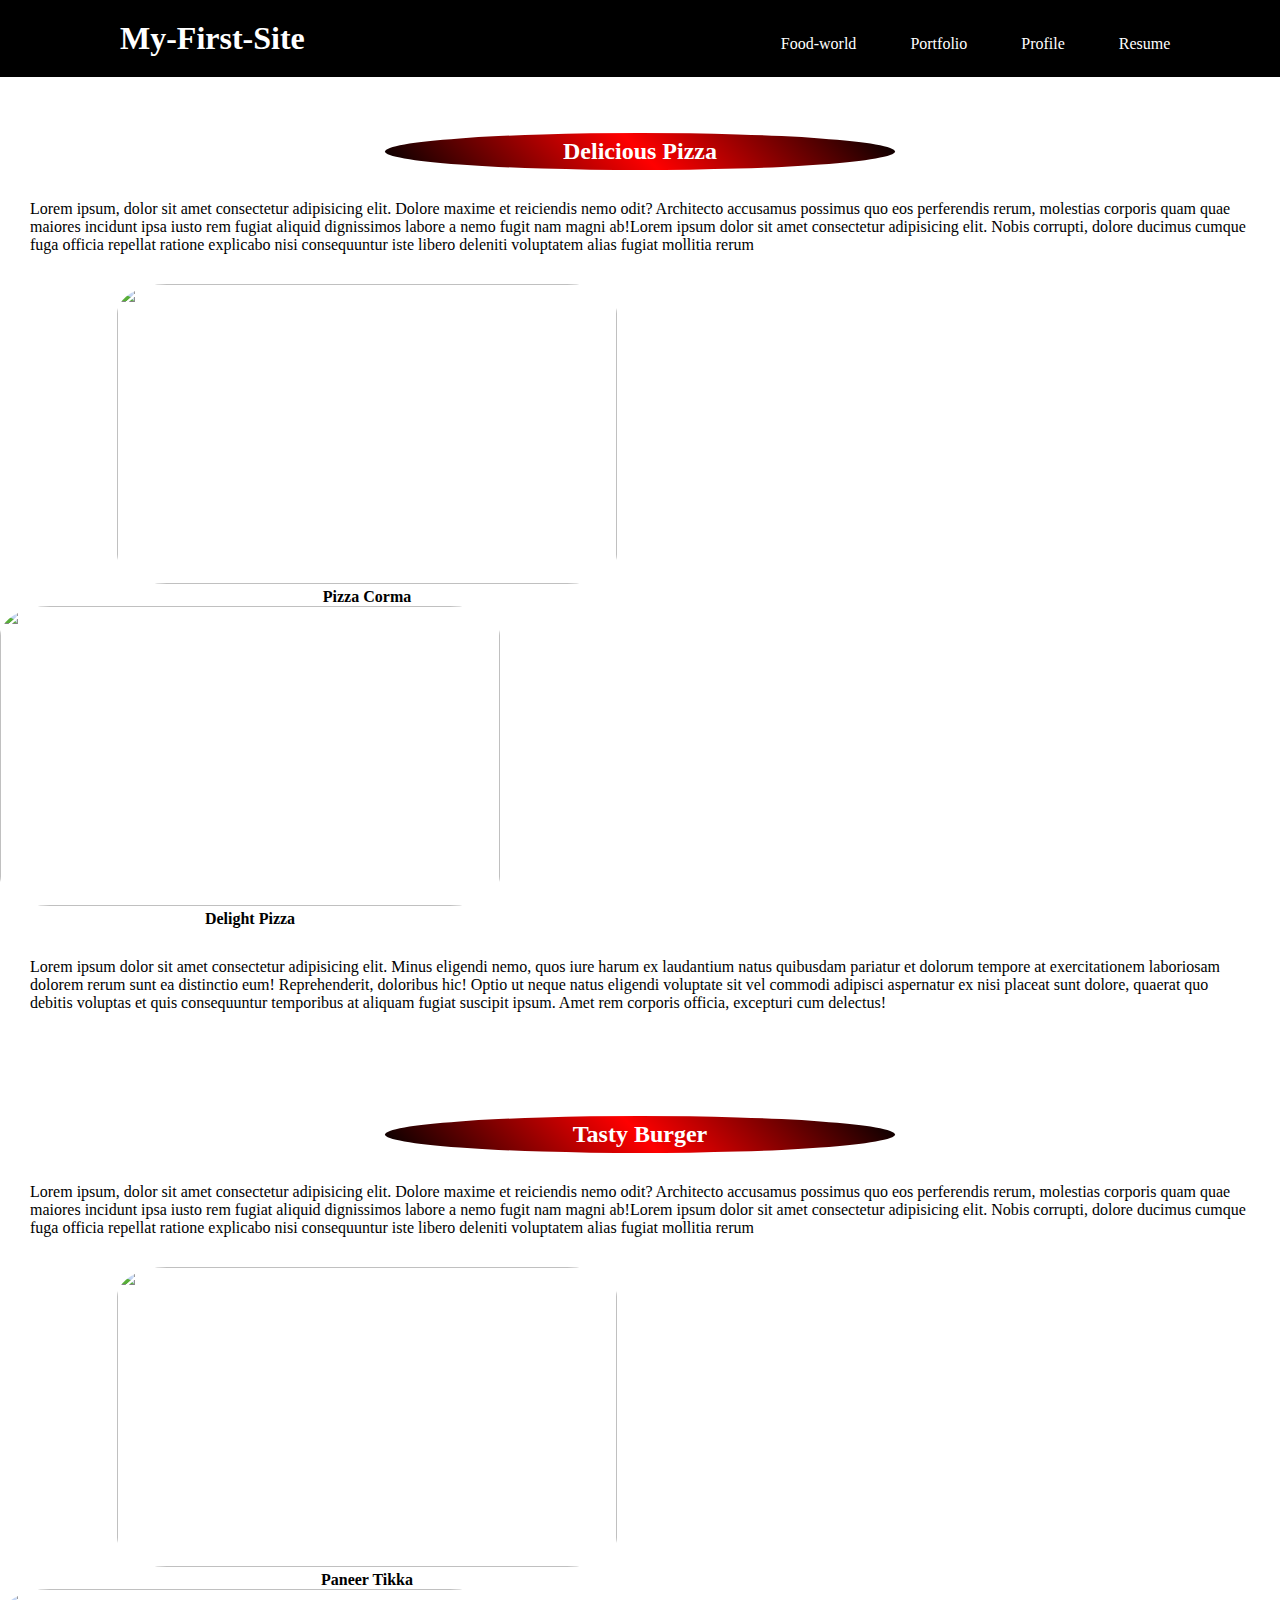
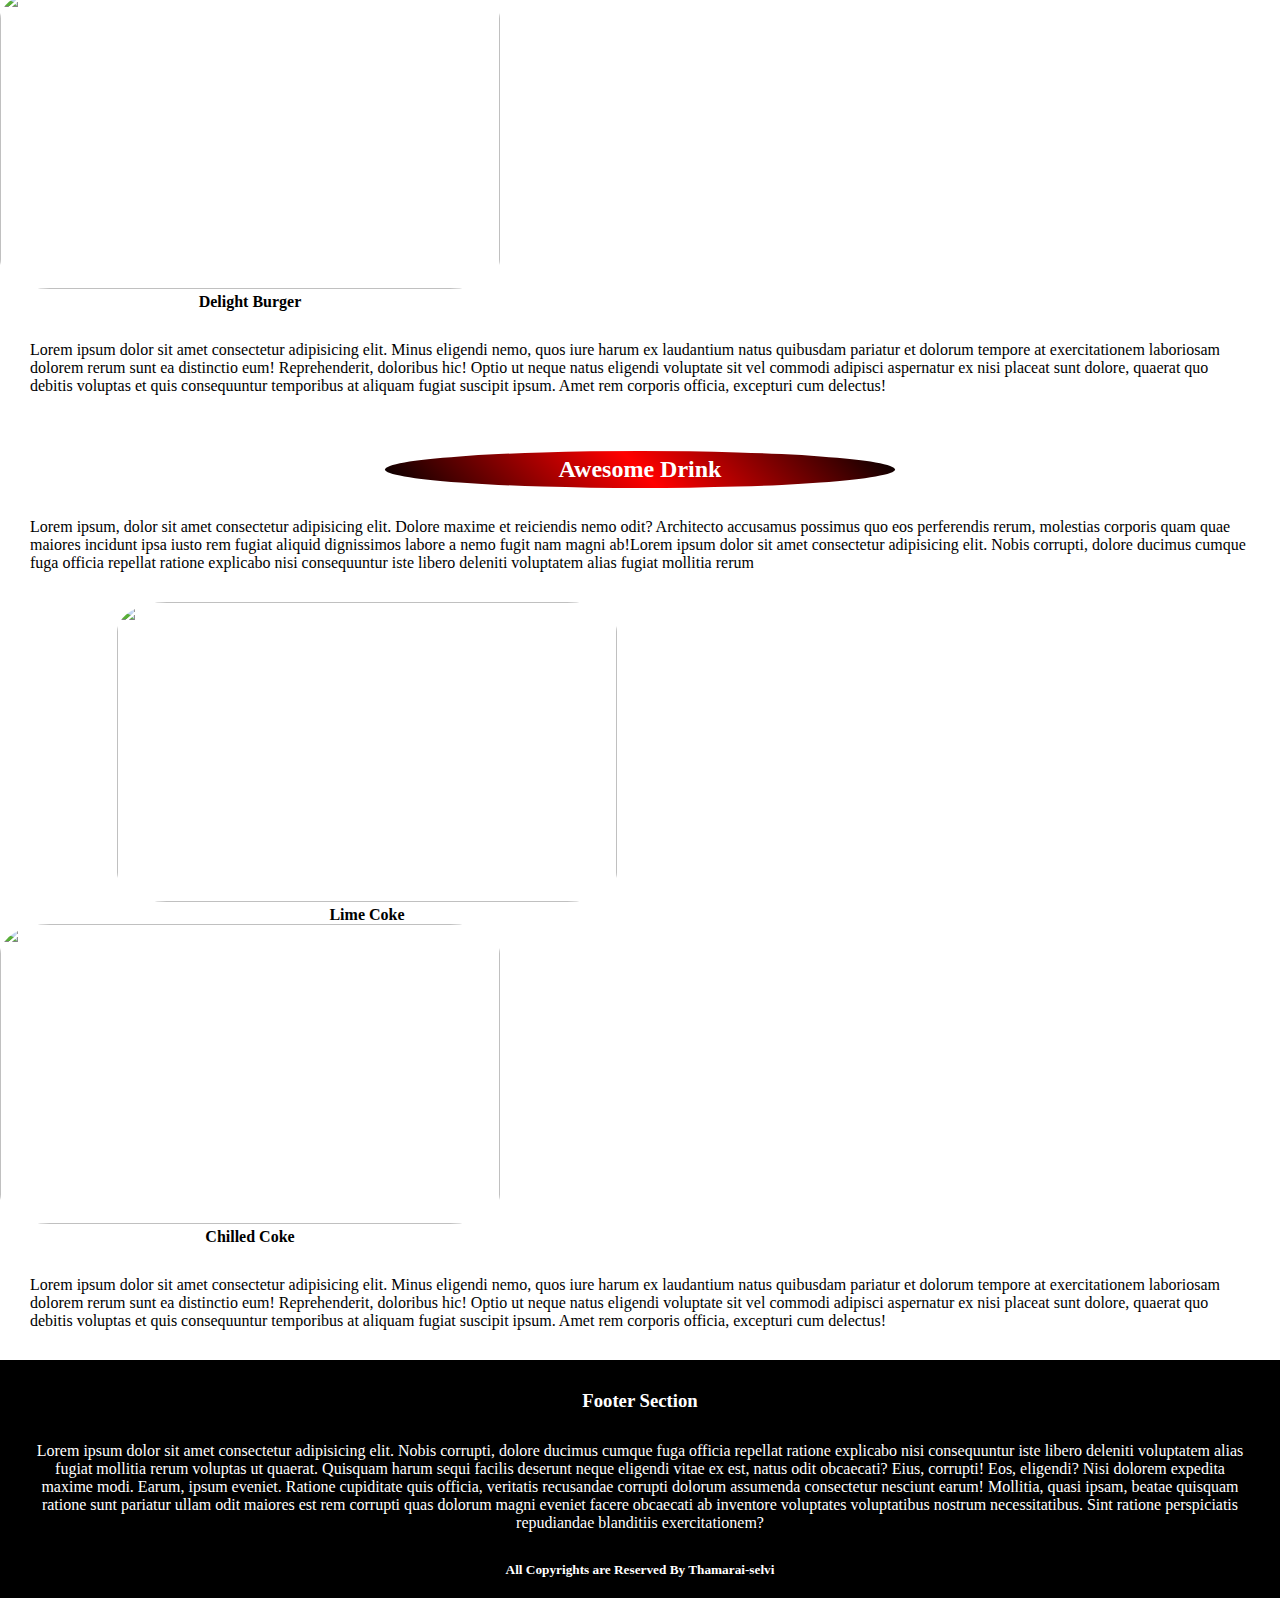
==== commit 22a6aae6: "modified html file" ====
--- a/index.html
+++ b/index.html
@@ -13,7 +13,7 @@
             <h1>My-First-Site</h1>
             <ul>
                 <a href="index.html">
-                    <li>Foodworld</li>
+                    <li>Food-world</li>
                 </a>
                 <a href="portfolio.html">
                     <li>Portfolio</li>
